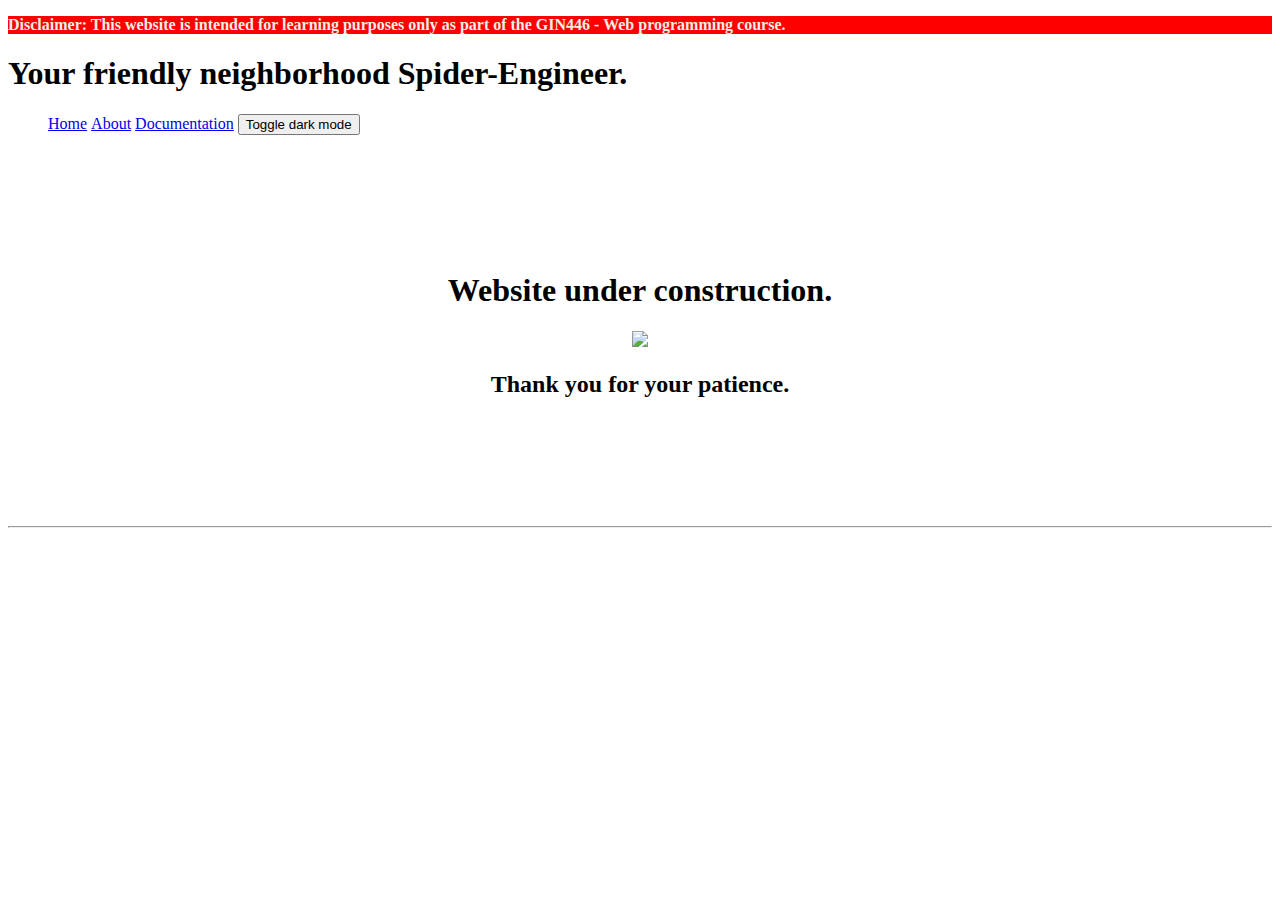
==== About.html @ 853b9866 "Add files via upload" ====
<!DOCTYPE html>
<html lang="en" dir="ltr">
  <head>
    <meta charset="utf-8">
    <title>Home • Spider Engineer</title>
      <link rel="stylesheet" href="C:\Users\user\Desktop\uni\GIN446 - Web Programming\Spider Engineer\style.css">

  </head>
  <body>
    <script>
    function myFunction() {
       var element = document.body;
       element.classList.toggle("dark-mode");
    }

    </script>
    <p style='font-size:14;color:#EFEFE8FF;background-color:#FE0000FF'><b>Disclaimer: This website is intended for learning purposes only as part of the GIN446 - Web programming course.</b></p>
    <h1 ><b>Your friendly neighborhood Spider-Engineer.</b></h1>
   <div >
     <style media="screen">
       li {
  display: inline;
}
     </style>
     <ul class="Hnavbarul">
      <li class="Hnavbarli"><a href="C:\Users\user\Desktop\uni\GIN446 - Web Programming\Spider Engineer\Home.html">Home</a></li>
      <li class="Hnavbarli"><a href="C:\Users\user\Desktop\uni\GIN446 - Web Programming\Spider Engineer\About.html">About</a></li>
      <li class="Hnavbarli"><a href="C:\Users\user\Desktop\uni\GIN446 - Web Programming\Spider Engineer\Documentation.html">Documentation</a></li>
<li class="Hnavbarli"><button onclick="myFunction()" align="left">Toggle dark mode</button></li>
</ul>
    </div>
    <div style="padding:100px" align='center'>
  <h1 align="center">Website under construction.</h1>
  <img src="C:\Users\user\Desktop\uni\GIN446 - Web Programming\Spider Engineer\Images\under-construction-icon-png-15.jpg" >
  <h2 align="center">Thank you for your patience.</h2>
  </div>
  <hr>
  </body>
</html>
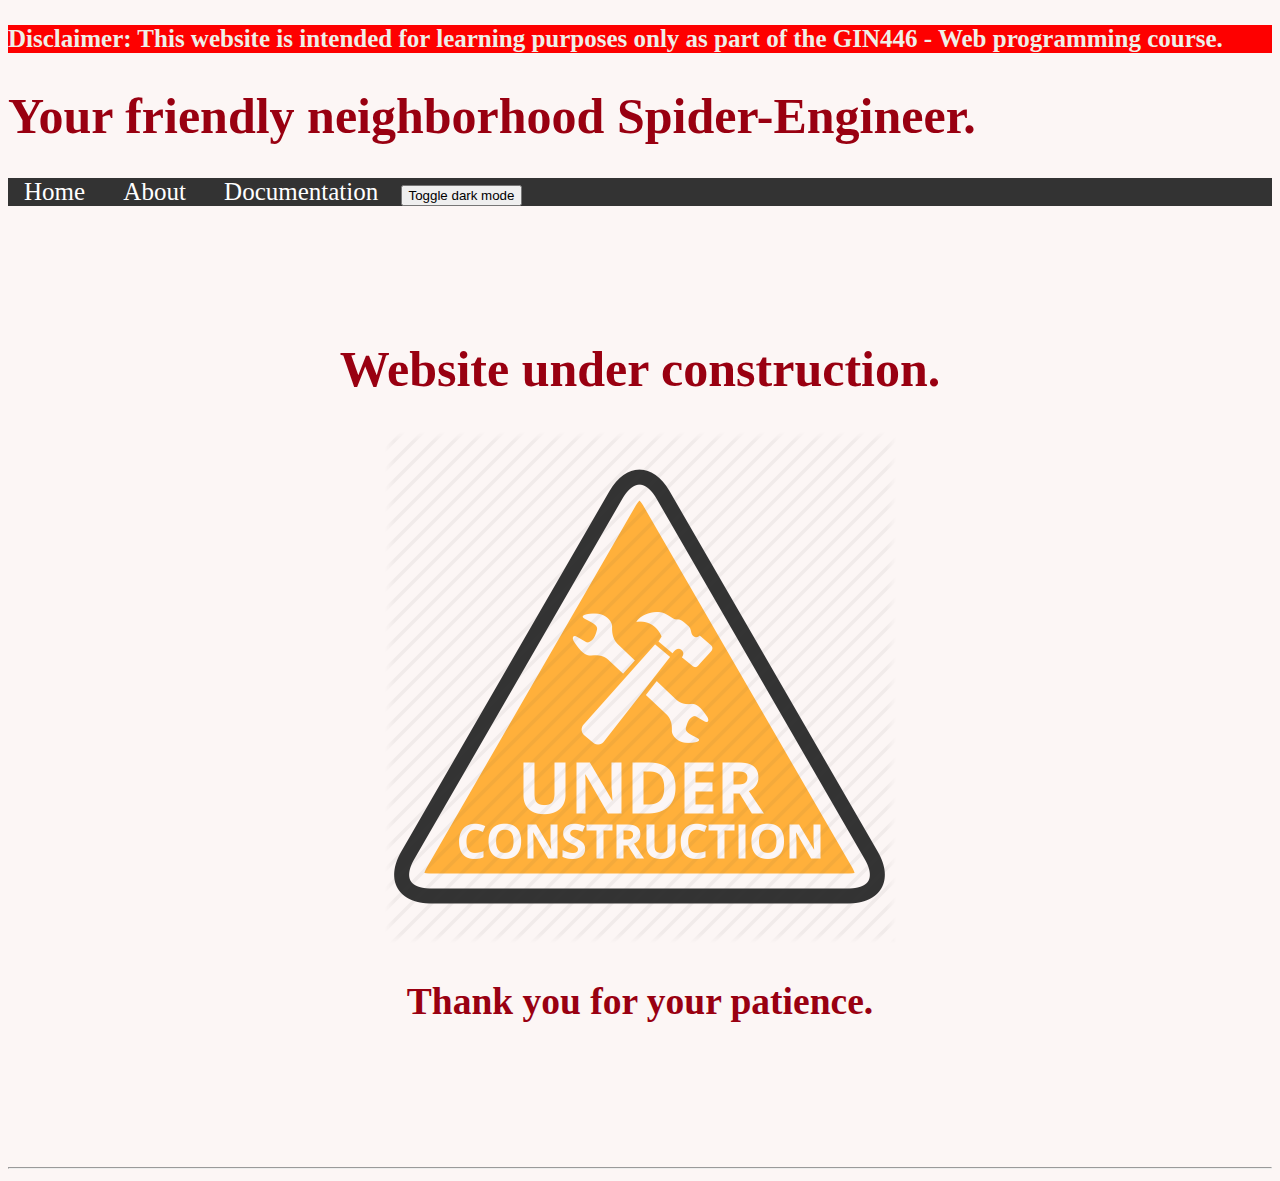
==== commit edb31c2a: "1" ====
--- a/About.html
+++ b/About.html
@@ -3,7 +3,7 @@
   <head>
     <meta charset="utf-8">
     <title>Home • Spider Engineer</title>
-      <link rel="stylesheet" href="C:\Users\user\Desktop\uni\GIN446 - Web Programming\Spider Engineer\style.css">
+      <link rel="stylesheet" href="style.css">
 
   </head>
   <body>
@@ -23,15 +23,15 @@
 }
      </style>
      <ul class="Hnavbarul">
-      <li class="Hnavbarli"><a href="C:\Users\user\Desktop\uni\GIN446 - Web Programming\Spider Engineer\Home.html">Home</a></li>
-      <li class="Hnavbarli"><a href="C:\Users\user\Desktop\uni\GIN446 - Web Programming\Spider Engineer\About.html">About</a></li>
-      <li class="Hnavbarli"><a href="C:\Users\user\Desktop\uni\GIN446 - Web Programming\Spider Engineer\Documentation.html">Documentation</a></li>
+      <li class="Hnavbarli"><a href="index.html">Home</a></li>
+      <li class="Hnavbarli"><a href="About.html">About</a></li>
+      <li class="Hnavbarli"><a href="Documentation.html">Documentation</a></li>
 <li class="Hnavbarli"><button onclick="myFunction()" align="left">Toggle dark mode</button></li>
 </ul>
     </div>
     <div style="padding:100px" align='center'>
   <h1 align="center">Website under construction.</h1>
-  <img src="C:\Users\user\Desktop\uni\GIN446 - Web Programming\Spider Engineer\Images\under-construction-icon-png-15.jpg" >
+  <img src="Images\under-construction-icon-png-15.jpg" >
   <h2 align="center">Thank you for your patience.</h2>
   </div>
   <hr>
--- a/style.css
+++ b/style.css
@@ -0,0 +1,36 @@
+body {
+
+  background-color: #FCF6F5;
+  color: #990011FF;
+  font-size: 25px;
+
+}
+
+.dark-mode {
+  background-color: #101820FF;
+  color: #F2AA4CFF;
+
+}
+
+  .Hnavbarul {
+    list-style-type: none;
+    margin: 0;
+    padding: 0;
+    overflow: hidden;
+    background-color: #333;
+  }
+
+ .Hnavbarli a {
+   color: white;
+   text-align: center;
+   padding: 14px 16px;
+   text-decoration: none;
+ }
+
+ /* Change the link color to #111 (black) on hover */
+ li a:hover {
+   background-color: #111;
+ }
+ .active {
+  background-color: #04AA6D;
+}
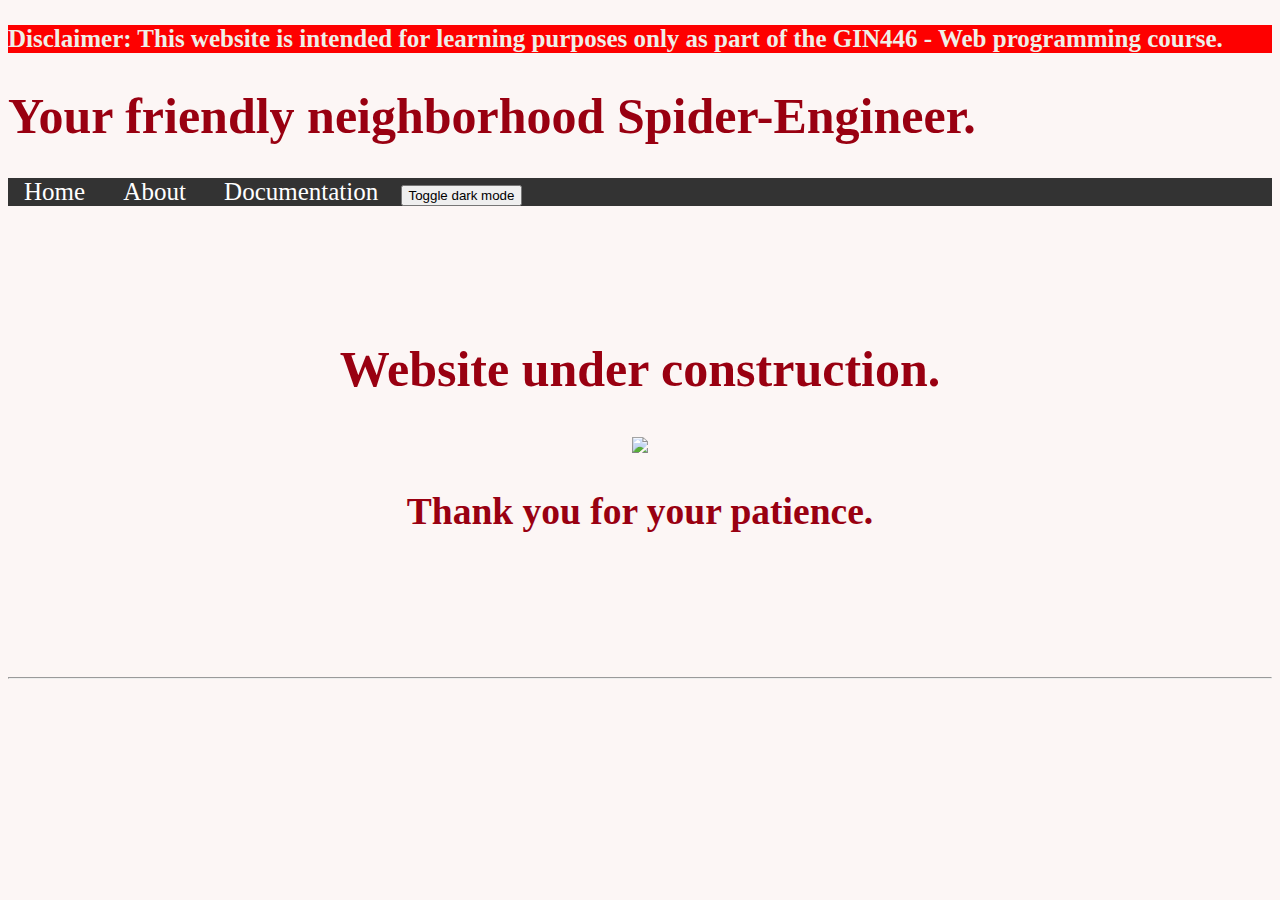
==== commit f46be442: "1" ====
--- a/About.html
+++ b/About.html
@@ -2,9 +2,9 @@
 <html lang="en" dir="ltr">
   <head>
     <meta charset="utf-8">
-    <title>Home • Spider Engineer</title>
+    <title>About • Spider Engineer</title>
       <link rel="stylesheet" href="style.css">
-
+ <link rel="shortcut icon" href="images/iconz.png" />
   </head>
   <body>
     <script>
@@ -31,7 +31,7 @@
     </div>
     <div style="padding:100px" align='center'>
   <h1 align="center">Website under construction.</h1>
-  <img src="Images\under-construction-icon-png-15.jpg" >
+  <img src="images\under construction.png" >
   <h2 align="center">Thank you for your patience.</h2>
   </div>
   <hr>
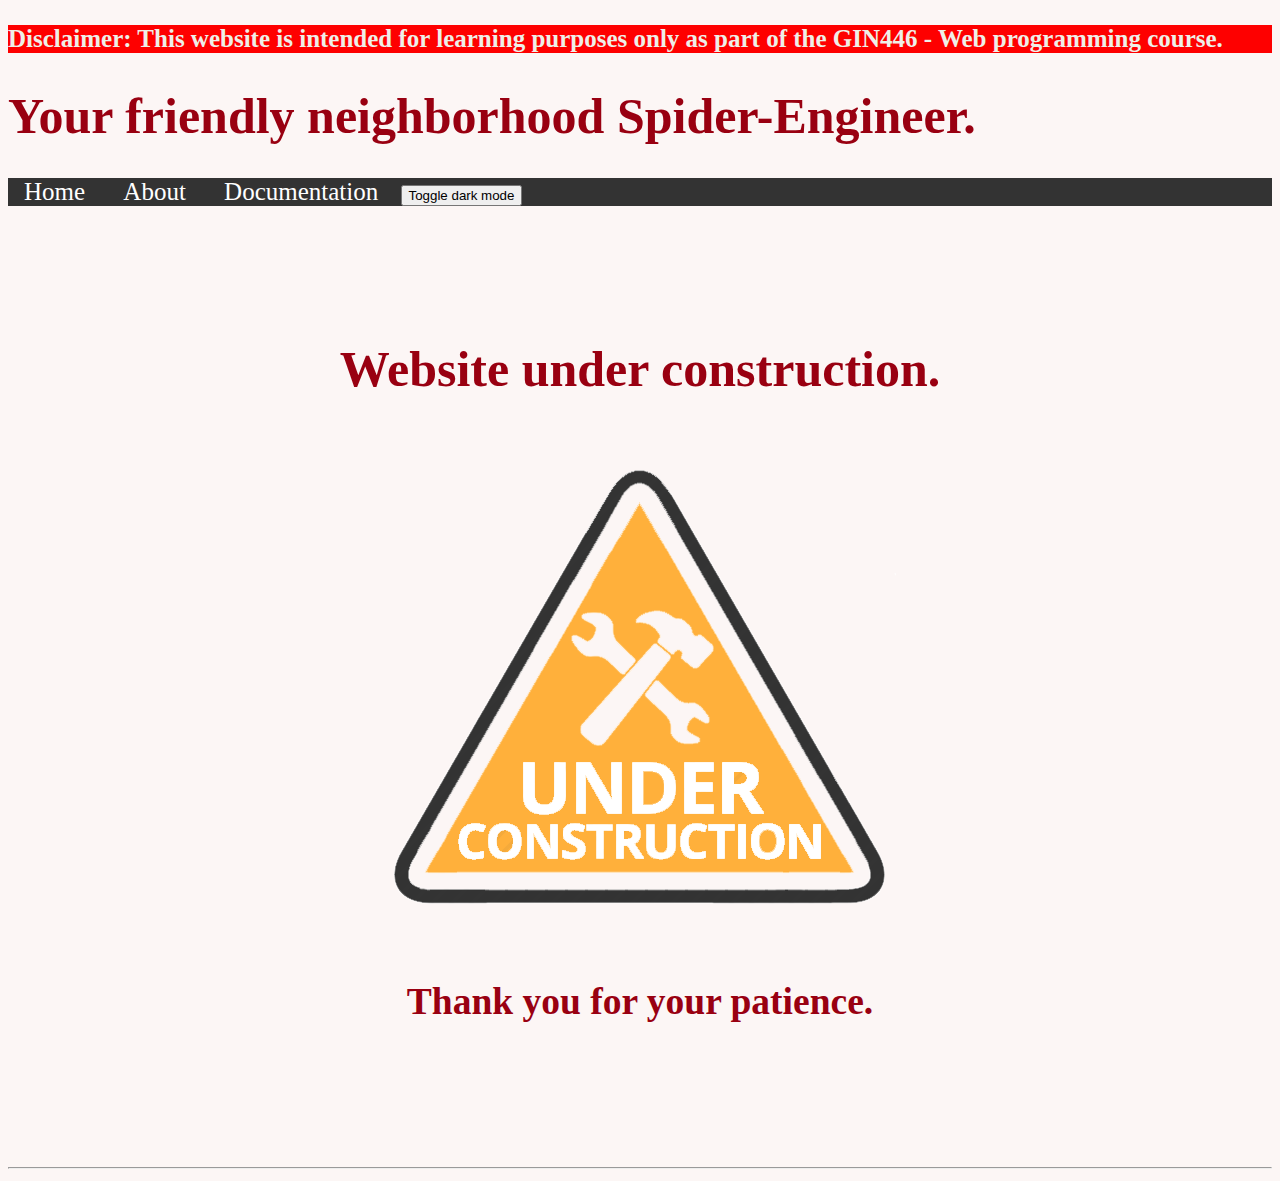
==== commit 36c52892: "1" ====
--- a/About.html
+++ b/About.html
@@ -4,7 +4,7 @@
     <meta charset="utf-8">
     <title>About • Spider Engineer</title>
       <link rel="stylesheet" href="style.css">
- <link rel="shortcut icon" href="images/iconz.png" />
+ <link rel="shortcut icon" href="Images/iconz.png" />
   </head>
   <body>
     <script>
@@ -31,7 +31,7 @@
     </div>
     <div style="padding:100px" align='center'>
   <h1 align="center">Website under construction.</h1>
-  <img src="images\under construction.png" >
+  <img src="Images\under construction.png" >
   <h2 align="center">Thank you for your patience.</h2>
   </div>
   <hr>
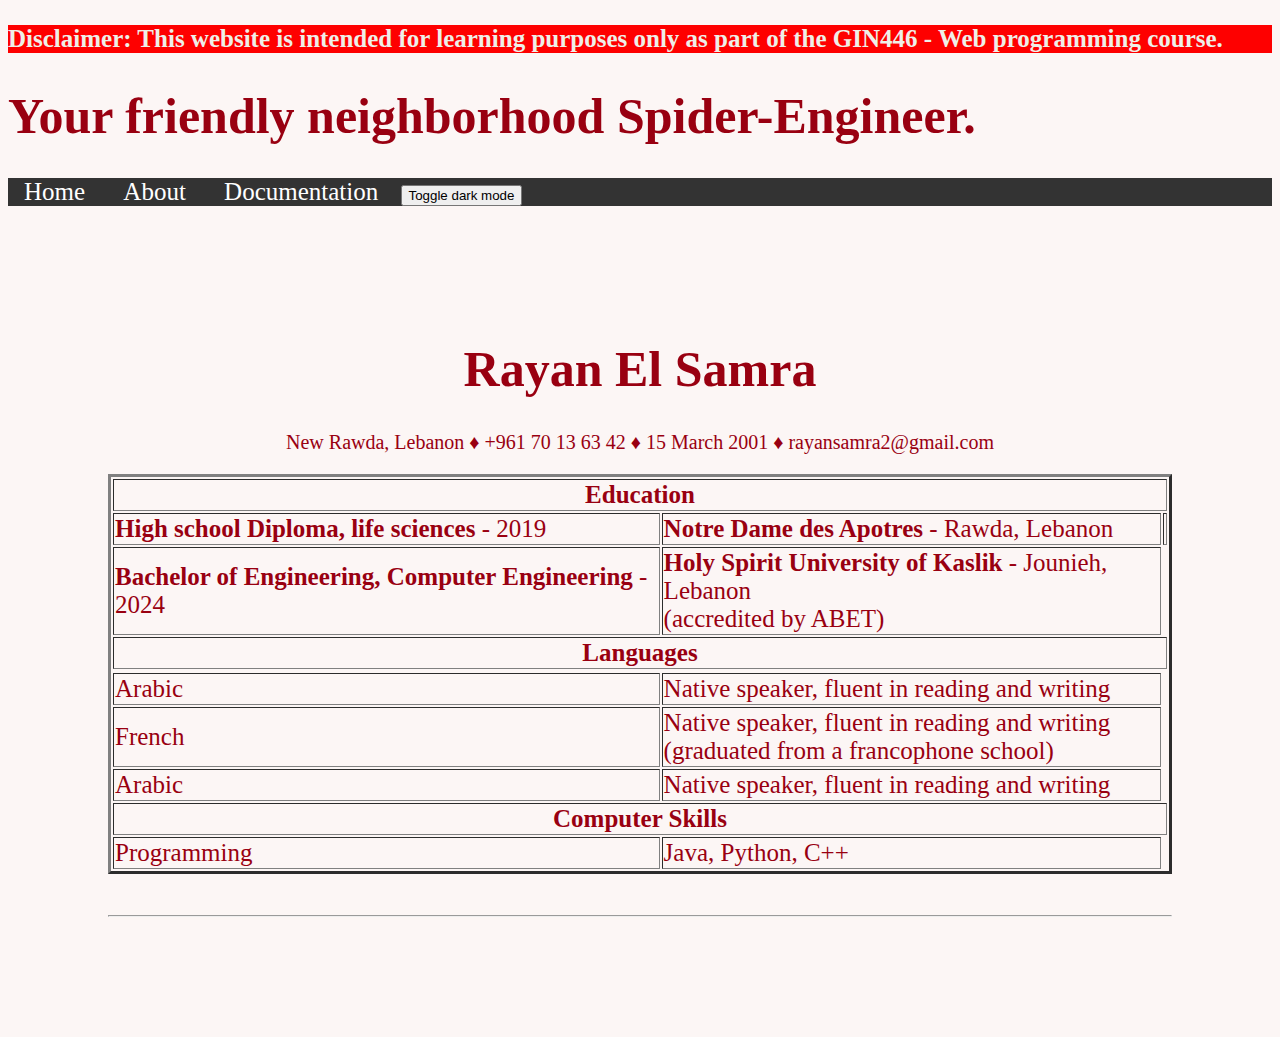
==== commit 890527e6: "Add files via upload" ====
--- a/About.html
+++ b/About.html
@@ -1,39 +1,75 @@
 <!DOCTYPE html>
-<html lang="en" dir="ltr">
-  <head>
-    <meta charset="utf-8">
-    <title>About • Spider Engineer</title>
-      <link rel="stylesheet" href="style.css">
- <link rel="shortcut icon" href="Images/iconz.png" />
-  </head>
-  <body>
-    <script>
-    function myFunction() {
-       var element = document.body;
-       element.classList.toggle("dark-mode");
-    }
+<html lang="en">
+<head>
+    <meta charset="UTF-8">
+    <title>Rayan El Samra • Spider Engineer</title>
+    <link rel="stylesheet" href="style.css">
+    <link rel="shortcut icon" href="Images/iconz.png" />
+</head>
+<body>
+ <script>
+ function myFunction() {
+   var element = document.body;
+   element.classList.toggle("dark-mode");
+ }
+ </script>
+ <p style='font-size:14;color:#EFEFE8FF;background-color:#FE0000FF'><b>Disclaimer: This website is intended for learning purposes only as part of the GIN446 - Web programming course.</b></p>
+ <h1 ><b>Your friendly neighborhood Spider-Engineer.</b></h1>
+ <ul class="Hnavbarul">
+  <li class="Hnavbarli" style="display:inline"><a href="index.html">Home</a></li>
+  <li class="Hnavbarli" style="display:inline"><a href="About.html">About</a></li>
+  <li class="Hnavbarli" style="display:inline"><a href="Documentation.html">Documentation</a></li>
+ <li class="Hnavbarli" style="display:inline"><button onclick="myFunction()" align="left">Toggle dark mode</button></li>
+ </ul>
+ <div style="padding:100px">
+    <h1 style="text-align:center">Rayan El Samra</h1>
+    <p style="text-align:center; font-size:20px;">New Rawda, Lebanon ♦ +961 70 13 63 42 ♦ 15 March 2001 ♦ rayansamra2@gmail.com</p>
+    <table border="3">
+        <tr>
+            <th colspan="3">Education</th>
+        </tr>
+        <tr>
+            <td><b> High school Diploma, life sciences</b> - 2019</td>
+            <td><b>Notre Dame des Apotres</b> - Rawda, Lebanon</td>
+            <td></td>
 
-    </script>
-    <p style='font-size:14;color:#EFEFE8FF;background-color:#FE0000FF'><b>Disclaimer: This website is intended for learning purposes only as part of the GIN446 - Web programming course.</b></p>
-    <h1 ><b>Your friendly neighborhood Spider-Engineer.</b></h1>
-   <div >
-     <style media="screen">
-       li {
-  display: inline;
-}
-     </style>
-     <ul class="Hnavbarul">
-      <li class="Hnavbarli"><a href="index.html">Home</a></li>
-      <li class="Hnavbarli"><a href="About.html">About</a></li>
-      <li class="Hnavbarli"><a href="Documentation.html">Documentation</a></li>
-<li class="Hnavbarli"><button onclick="myFunction()" align="left">Toggle dark mode</button></li>
-</ul>
-    </div>
-    <div style="padding:100px" align='center'>
-  <h1 align="center">Website under construction.</h1>
-  <img src="Images\under construction.png" >
-  <h2 align="center">Thank you for your patience.</h2>
-  </div>
-  <hr>
-  </body>
-</html>
+        </tr>
+        <tr>
+            <td><b> Bachelor of Engineering, Computer Engineering</b> - 2024</td>
+            <td><b>Holy Spirit University of Kaslik</b> - Jounieh, Lebanon<br>(accredited by ABET)</td>
+    
+        </tr>
+        <tr>
+            <th colspan="3">Languages</th></tr>
+        <tr>
+            <tr>
+                <td>Arabic</td>
+                <td>Native speaker, fluent in reading and writing</td>
+            </tr>
+            <tr>
+                <td>French</td>
+                <td>Native speaker, fluent in reading and writing <br>
+                    (graduated from a francophone school)</td>
+            </tr>
+            <tr>
+                <td>Arabic</td>
+                <td>Native speaker, fluent in reading and writing</td>
+        </tr>
+           <tr>
+               <th colspan="3">
+                   Computer Skills
+               </th>
+           </tr>
+           <tr>
+               <td>
+                   Programming
+               </td>
+               <td>
+                   Java, Python, C++
+               </td>
+           </tr>
+    </table>
+    <br>
+    <hr>
+ </body>
+</html>--- a/style.css
+++ b/style.css
@@ -34,3 +34,10 @@
  .active {
   background-color: #04AA6D;
 }
+ul li::marker {
+  color: red;
+  font-size: 1.5em;
+}
+.hours{
+  
+}
